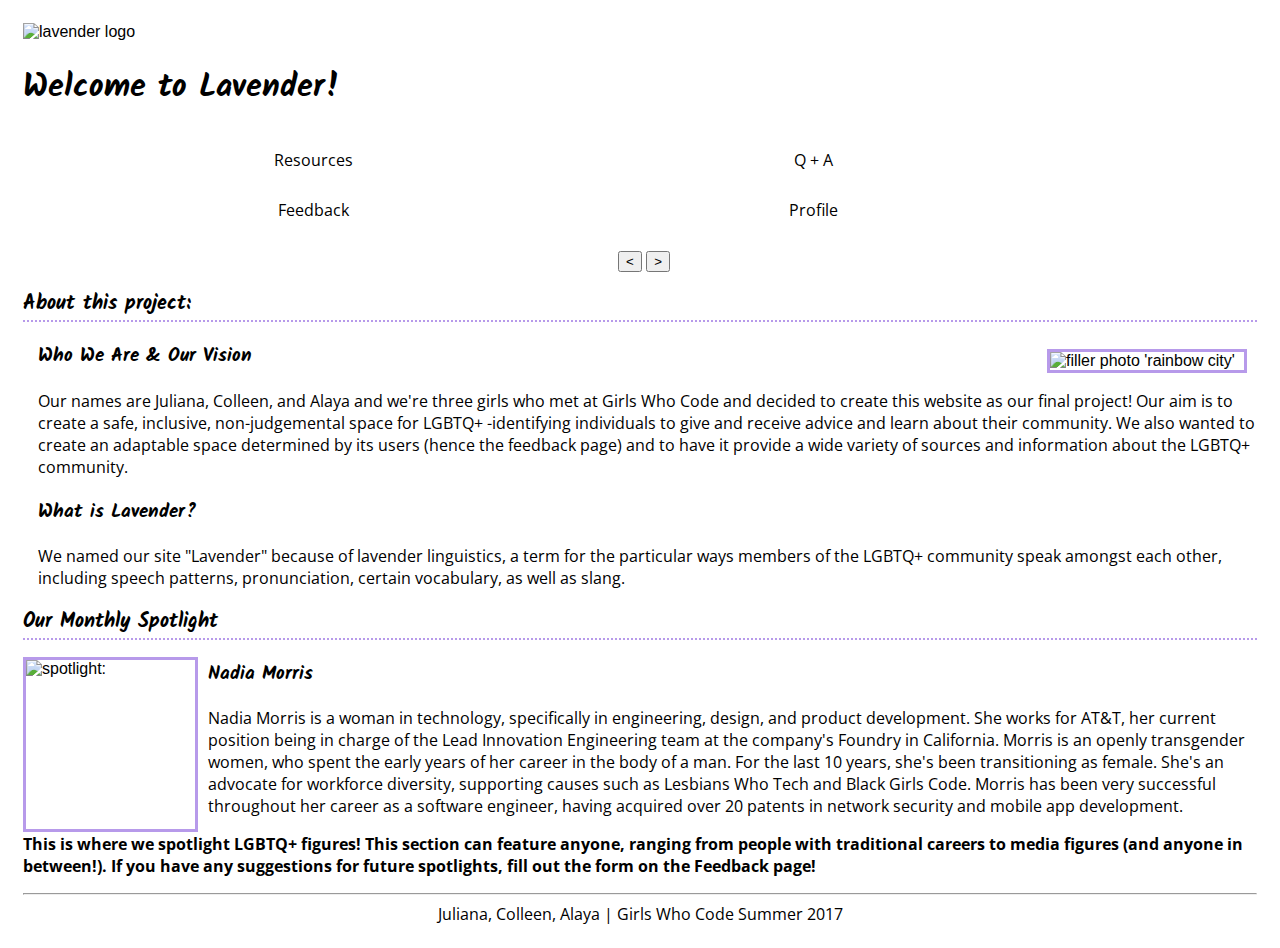
==== index.html @ cba6d6d2 "Add files via upload" ====
<!DOCTYPE html>
<html>
<head>
    
  <title> Home | Lavender </title>
  <link rel="title icon" href="images/lavender.ico"/>
    
  <link rel="stylesheet" type="text/css" href="all_pages.css">
  <script src="all_pages.js"></script>
  <link href="https://fonts.googleapis.com/css?family=Kalam|Open+Sans" rel="stylesheet">
    
  <meta name="viewport" content="width=device-width, initial-scale=1">

<style>
    a:link {
        color: black;
        text-decoration: none;
    }
    a:hover {
        color: #B79AEA;
        text-decoration: none;
    }
    .a:visited {
        color: purple;
        text-decoration: none;
    }
</style>    
</head>

<body>
    
    <a href="index.html"><img src="images/logo.png" alt="lavender logo" style="width: 300px; height: 75px; border: none;"></a>
    <h1> Welcome to Lavender! </h1>
    <nav>
        <ul>
            <li style="width: 500px;"><a href="resources.html"> Resources </a></li>
            <li style="width: 500px;"><a href="q+a.html"> Q + A </a></li>
            <li style="width: 500px"><a href="feedback.html"> Feedback </a></li>
            <li style="width: 500px;"><a href="profile.html"> Profile </a></li>
        </ul>
    </nav>

<div class="slideshow" style="max-width:800px">
  <video class="mySlides" controls="controls" width="300" height="400" name="us- here we are" src="images/us.mov" style="margin-left: 475px;"></video>
  <img class="mySlides" src="images/gwc_rainbow.jpg" style="width: 400px; margin-left: 425px;">
  <img class="mySlides" src="images/prideflag.jpg" style="width: 400px; margin-left: 425px; ">
</div>

<div class="w3-center">
  <div class="w3-section">
    <button class="w3-button w3-light-grey" onclick="plusDivs(-1)" style= "margin-left: 595px;"> < </button>
    <button class="w3-button w3-light-grey" onclick="plusDivs(1)"> > </button>
    
    <h2 style="border-bottom: 2px dotted #B79AEA;"> About this project: </h2>
      <img src="images/rainbow_city.jpg" alt="filler photo 'rainbow city'" style="width: 200px; height: 245; float: right; margin: 10px;">
        <h3 style="margin-left: 15px;"> Who We Are & Our Vision </h3>
            <p style="margin-left: 15px;"> Our names are Juliana, Colleen, and Alaya and we're three girls who met at Girls Who Code and decided to create this website as our final project! Our aim is to create a safe, inclusive, non-judgemental space for LGBTQ+ -identifying  individuals to give and receive advice and learn about their community. We also wanted to create an adaptable space determined by its users (hence the feedback page) and to have it provide a wide variety of sources and information about the LGBTQ+ community.</p>

        <h3 style="margin-left: 15px;"> What is Lavender? </h3>
            <p style="margin-left: 15px;"> We named our site "Lavender" because of lavender linguistics, a term for the particular ways members of the LGBTQ+ community speak amongst each other, including speech patterns, pronunciation, certain vocabulary, as well as slang. </p>
    
    <h2 style="border-bottom: 2px dotted #B79AEA;"> Our Monthly Spotlight </h2>

        <img src="images/spotlight/nadiamorris.jpg" alt="spotlight:" style="width: 175px; height: 175px; float: left; margin-right: 10px;">
        <h3> Nadia Morris </h3>
            <p> <a href="https://www.linkedin.com/in/reversegremlin/" target="_blank"> Nadia Morris </a> is a woman in technology, specifically in engineering, design, and product development. She works for <a href= "http://about.att.com/innovationblog/author/nadiamorris" target="_blank"> AT&T</a>, her current position being in charge of the Lead Innovation Engineering team at the company's Foundry in California. Morris is an openly transgender women, who spent the early years of her career in the body of a man. For the last 10 years, she's been transitioning as female. She's an advocate for workforce diversity, supporting causes such as Lesbians Who Tech and Black Girls Code. Morris has been very successful throughout her career as a software engineer, having acquired over 20 patents in network security and mobile app development. </p>
            <p> <b> This is where we spotlight LGBTQ+ figures! This section can feature anyone, ranging from people with traditional careers to media figures (and anyone in between!). If you have any suggestions for future spotlights, fill out the form on the Feedback page! </b> </p>

    
    <button onclick="topFunction()" id="myBtn" title="Go to top"> Back to Top </button>
    
<footer>
    <hr>
    Juliana, Colleen, Alaya | Girls Who Code Summer 2017
</footer>
</body>
    
</html>
---- all_pages.css ----
html{
    margin: 15px;
}
h1, h2, h3{
    font-family: 'Kalam', cursive;
}
p, li, form, input, textarea, footer{
    font-family: 'Open Sans', sans-serif;
}
h2{
    font-size: 125%;
}
img{
    border: 3px solid #B79AEA;
}
ul{
    list-style-type: none;
    overflow: hidden;
    background-image: url(images/rainbow.jpg);
}
li{
    float: left;
}
li a{
    display: block;
    color: black;
    text-align: center;
    padding: 14px 16px;
    text-decoration: none;
    margin-left: 147px;
    margin-right: 147px;
}
li a:hover{
    color: white;
    text-decoration: bold;
}
#myBtn {
    display: none;
    position: fixed;
    bottom: 30px;
    right: 50px;
    z-index: 99;
    border: none;
    outline: none;
    background-color: #B79AEA;
    color: white;
    cursor: pointer;
    padding: 15px;
    border-radius: 10px;
}

input[type=submit]{
    background-color: #B79AEA;
    border-radius: 25%;
    border:0 none;
    width: 65px;
    height: 30px;
    font-size: 14px;
}

#myBtn:hover {
    background-color: darkgray;
}
footer{
    text-align: center;
}


/* SLIDESHOW */
* {box-sizing:border-box}
body {font-family: Verdana,sans-serif;}
.mySlides {display:none}

/* Slideshow container */
.slideshow-container {
  max-width: 1000px;
  position: relative;
  margin: auto;
}

/* Caption text */
.text {
  color: #f2f2f2;
  font-size: 15px;
  padding: 8px 12px;
  position: absolute;
  bottom: 8px;
  width: 100%;
  text-align: center;
}

/* Number text (1/3 etc) */
.numbertext {
  color: #f2f2f2;
  font-size: 12px;
  padding: 8px 12px;
  position: absolute;
  top: 0;
}

/* The dots/bullets/indicators */
.dot {
  height: 13px;
  width: 13px;
  margin: 0 2px;
  background-color: #bbb;
  border-radius: 50%;
  display: inline-block;
  transition: background-color 0.6s ease;
}

.active {
  background-color: #717171;
}

/* Fading animation */
.fade {
  -webkit-animation-name: fade;
  -webkit-animation-duration: 1.5s;
  animation-name: fade;
  animation-duration: 1.5s;
}

@-webkit-keyframes fade {
  from {opacity: .4} 
  to {opacity: 1}
}

@keyframes fade {
  from {opacity: .4} 
  to {opacity: 1}
}

/* On smaller screens, decrease text size */
@media only screen and (max-width: 300px) {
  .text {font-size: 11px}
}
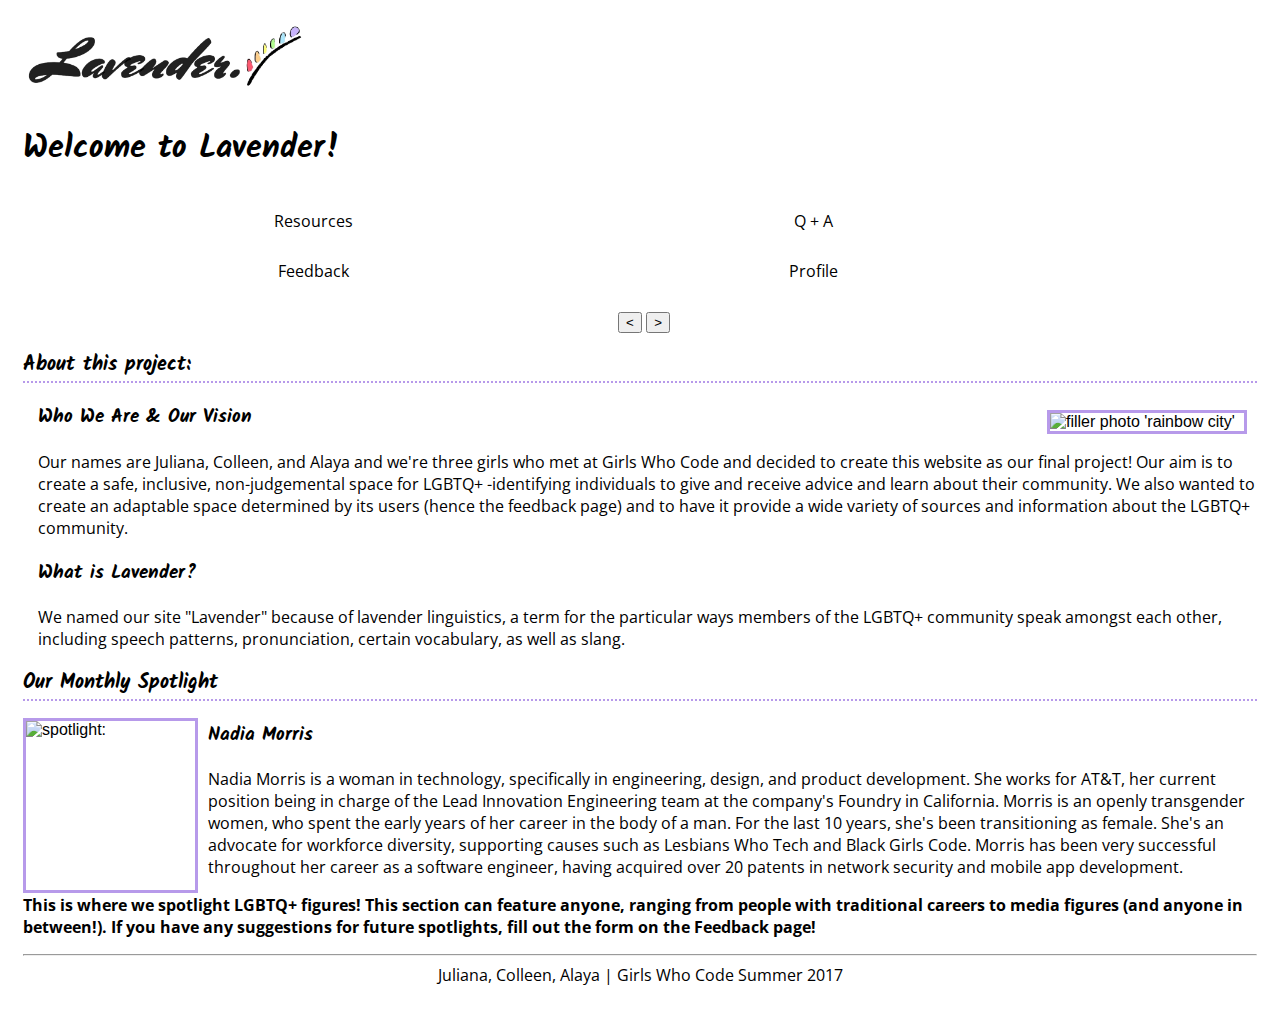
==== commit 090d131f: "Update index.html" ====
--- a/index.html
+++ b/index.html
@@ -3,7 +3,7 @@
 <head>
     
   <title> Home | Lavender </title>
-  <link rel="title icon" href="images/lavender.ico"/>
+  <link rel="title icon" href="lavender.ico"/>
     
   <link rel="stylesheet" type="text/css" href="all_pages.css">
   <script src="all_pages.js"></script>
@@ -29,7 +29,7 @@
 
 <body>
     
-    <a href="index.html"><img src="images/logo.png" alt="lavender logo" style="width: 300px; height: 75px; border: none;"></a>
+    <a href="index.html"><img src="logo.png" alt="lavender logo" style="width: 300px; height: 75px; border: none;"></a>
     <h1> Welcome to Lavender! </h1>
     <nav>
         <ul>
@@ -75,4 +75,4 @@
 </footer>
 </body>
     
-</html>+</html>
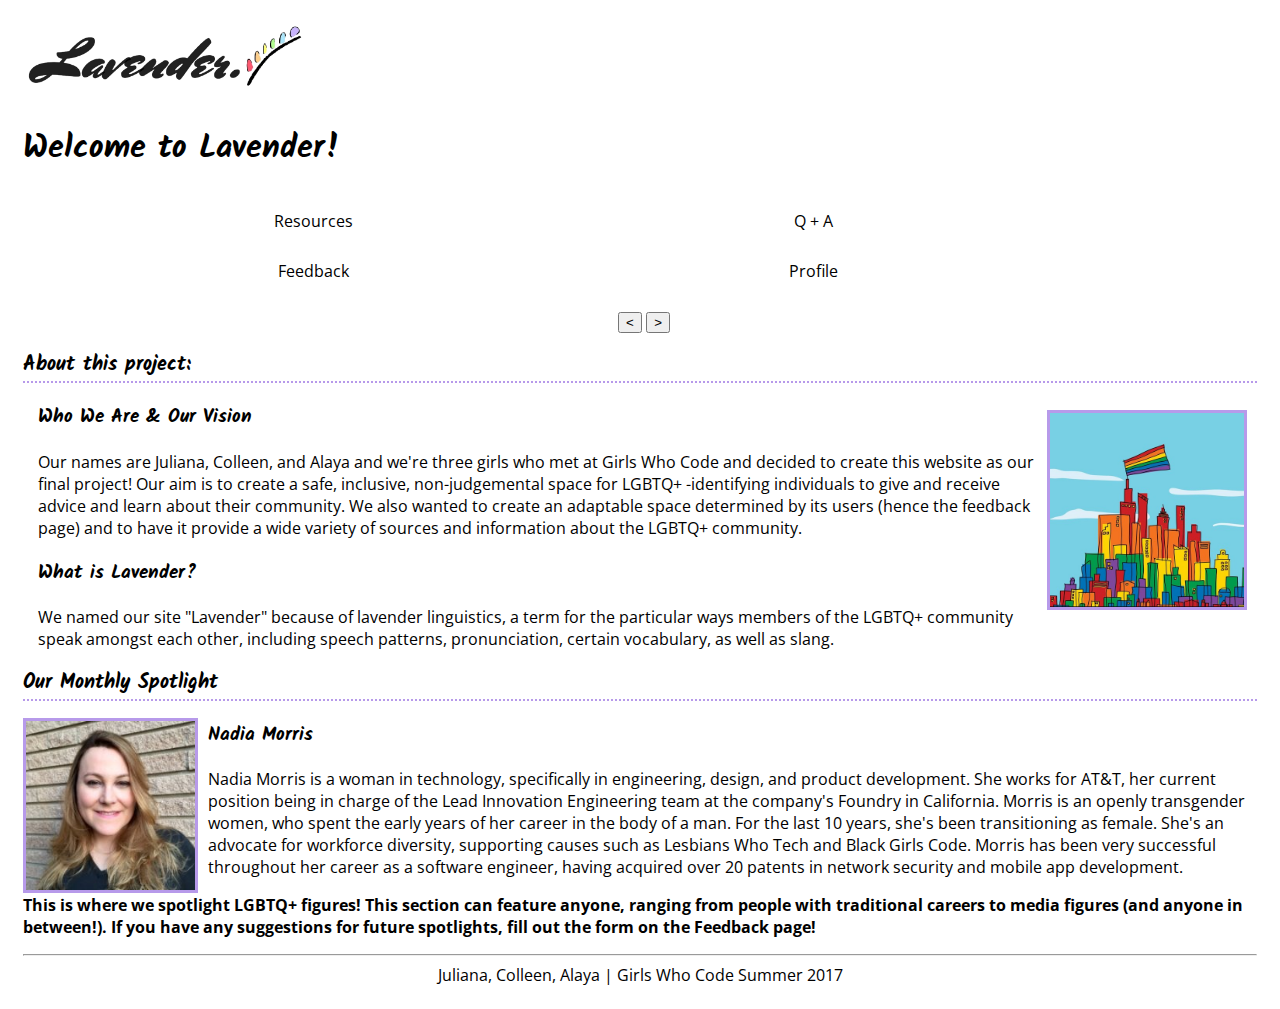
==== commit b61b34c3: "Update index.html" ====
--- a/index.html
+++ b/index.html
@@ -41,9 +41,9 @@
     </nav>
 
 <div class="slideshow" style="max-width:800px">
-  <video class="mySlides" controls="controls" width="300" height="400" name="us- here we are" src="images/us.mov" style="margin-left: 475px;"></video>
-  <img class="mySlides" src="images/gwc_rainbow.jpg" style="width: 400px; margin-left: 425px;">
-  <img class="mySlides" src="images/prideflag.jpg" style="width: 400px; margin-left: 425px; ">
+  <video class="mySlides" controls="controls" width="300" height="400" name="us- here we are" src="us.mov" style="margin-left: 475px;"></video>
+  <img class="mySlides" src="gwc_rainbow.jpg" style="width: 400px; margin-left: 425px;">
+  <img class="mySlides" src="prideflag.jpg" style="width: 400px; margin-left: 425px; ">
 </div>
 
 <div class="w3-center">
@@ -52,7 +52,7 @@
     <button class="w3-button w3-light-grey" onclick="plusDivs(1)"> > </button>
     
     <h2 style="border-bottom: 2px dotted #B79AEA;"> About this project: </h2>
-      <img src="images/rainbow_city.jpg" alt="filler photo 'rainbow city'" style="width: 200px; height: 245; float: right; margin: 10px;">
+      <img src="rainbow_city.jpg" alt="filler photo 'rainbow city'" style="width: 200px; height: 245; float: right; margin: 10px;">
         <h3 style="margin-left: 15px;"> Who We Are & Our Vision </h3>
             <p style="margin-left: 15px;"> Our names are Juliana, Colleen, and Alaya and we're three girls who met at Girls Who Code and decided to create this website as our final project! Our aim is to create a safe, inclusive, non-judgemental space for LGBTQ+ -identifying  individuals to give and receive advice and learn about their community. We also wanted to create an adaptable space determined by its users (hence the feedback page) and to have it provide a wide variety of sources and information about the LGBTQ+ community.</p>
 
@@ -61,7 +61,7 @@
     
     <h2 style="border-bottom: 2px dotted #B79AEA;"> Our Monthly Spotlight </h2>
 
-        <img src="images/spotlight/nadiamorris.jpg" alt="spotlight:" style="width: 175px; height: 175px; float: left; margin-right: 10px;">
+        <img src="nadiamorris.jpg" alt="spotlight:" style="width: 175px; height: 175px; float: left; margin-right: 10px;">
         <h3> Nadia Morris </h3>
             <p> <a href="https://www.linkedin.com/in/reversegremlin/" target="_blank"> Nadia Morris </a> is a woman in technology, specifically in engineering, design, and product development. She works for <a href= "http://about.att.com/innovationblog/author/nadiamorris" target="_blank"> AT&T</a>, her current position being in charge of the Lead Innovation Engineering team at the company's Foundry in California. Morris is an openly transgender women, who spent the early years of her career in the body of a man. For the last 10 years, she's been transitioning as female. She's an advocate for workforce diversity, supporting causes such as Lesbians Who Tech and Black Girls Code. Morris has been very successful throughout her career as a software engineer, having acquired over 20 patents in network security and mobile app development. </p>
             <p> <b> This is where we spotlight LGBTQ+ figures! This section can feature anyone, ranging from people with traditional careers to media figures (and anyone in between!). If you have any suggestions for future spotlights, fill out the form on the Feedback page! </b> </p>
